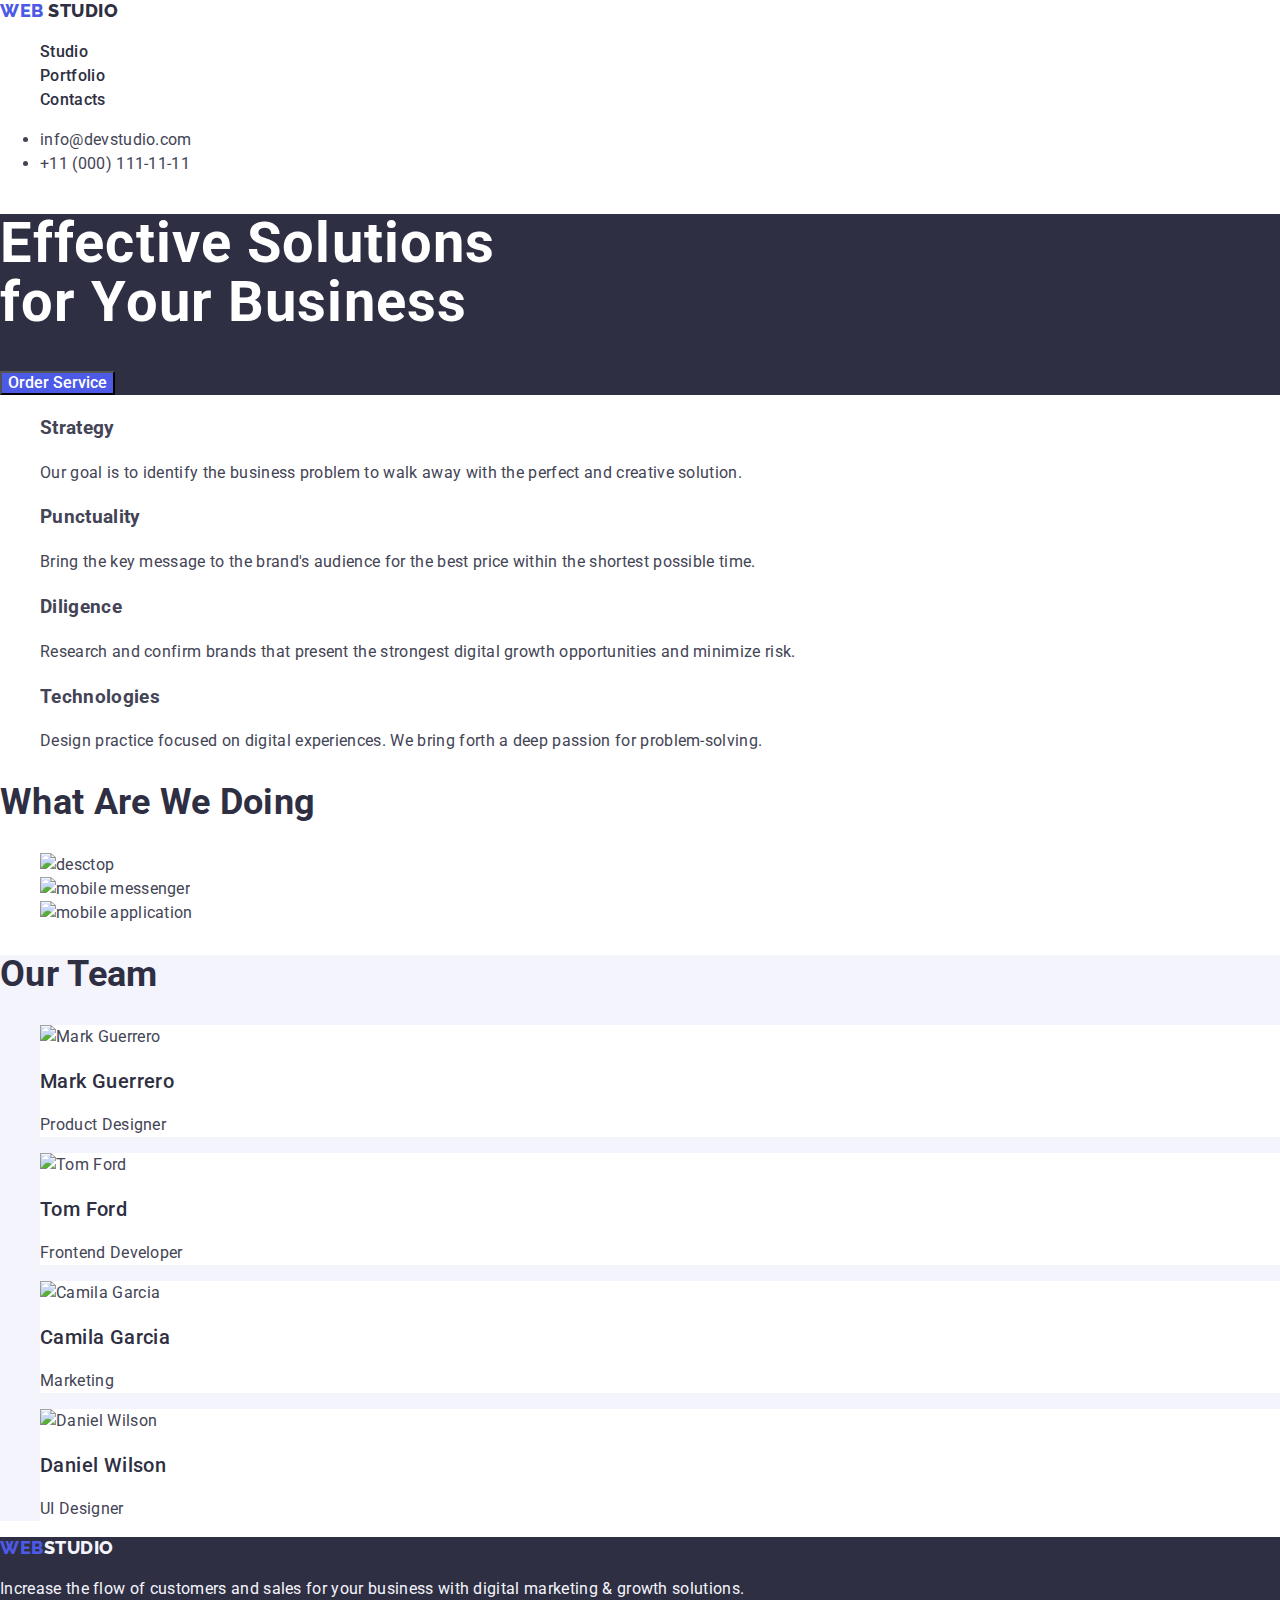
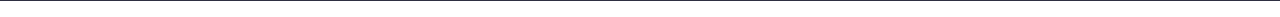
==== index.html @ 5717cc0e "self check amendments" ====
<!DOCTYPE html>
<html lang="en">
  <head>
    <meta charset="UTF-8" />
    <meta name="viewport" content="width=device-width, initial-scale=1.0" />
    <title>WebStudio</title>
    <link
      href="https://cdn.jsdelivr.net/npm/modern-normalize@2.0.0/modern-normalize.min.css"
      rel="stylesheet"
    />
    <link rel="stylesheet" href="./css/styles.css" />
    <link rel="preconnect" href="https://fonts.googleapis.com" />
    <link rel="preconnect" href="https://fonts.gstatic.com" crossorigin />
    <link
      href="https://fonts.googleapis.com/css2?family=Raleway:wght@800&family=Roboto:wght@400;500;700&display=swap"
      rel="stylesheet"
    />
  </head>
  <body>
    <!-- Header -->
    <header>
      <nav>
        <a class="logo link" href="./index.html"
          >Web
          <span class="logo-style">Studio</span>
        </a>
        <ul class="nav-menu list">
          <li class="nav-menu-item">
            <a class="nav-link link" href="./index.html">Studio</a>
          </li>
          <li class="nav-menu-item">
            <a class="nav-link link" href="./portfolio.html">Portfolio</a>
          </li>
          <li class="nav-menu-item">
            <a class="nav-link link" href="">Contacts</a>
          </li>
        </ul>
      </nav>

      <address class="contacts list">
        <ul>
          <li>
            <a class="address-link link" href="mailto:info@devstudio.com"
              >info@devstudio.com</a
            >
          </li>
          <li>
            <a class="address-link link" href="tel:+110001111111"
              >+11 (000) 111-11-11</a
            >
          </li>
        </ul>
      </address>
    </header>

    <main>
      <section class="start-screen">
        <h1 class="hero-text">
          Effective Solutions <br />
          for Your Business
        </h1>
        <button class="start-screen-button" type="button">Order Service</button>
      </section>

      <section class="features">
        <h2 hidden>Features</h2>
        <ul class="list">
          <li>
            <h3 class="feature-headline">Strategy</h3>
            <p class="feature-text">
              Our goal is to identify the business problem to walk away with the
              perfect and creative solution.
            </p>
          </li>
          <li>
            <h3 class="feature-headline">Punctuality</h3>
            <p class="feature-text">
              Bring the key message to the brand's audience for the best price
              within the shortest possible time.
            </p>
          </li>
          <li>
            <h3 class="feature-headline">Diligence</h3>
            <p class="feature-text">
              Research and confirm brands that present the strongest digital
              growth opportunities and minimize risk.
            </p>
          </li>
          <li>
            <h3 class="feature-headline">Technologies</h3>
            <p class="feature-text">
              Design practice focused on digital experiences. We bring forth a
              deep passion for problem-solving.
            </p>
          </li>
        </ul>
      </section>

      <section class="what-we-do">
        <h2 class="header-2">What are we doing</h2>

        <ul class="list">
          <li>
            <img
              src="./images/what-we-do/desctop.jpg"
              alt="desctop"
              width="360"
              height="300"
            />
          </li>
          <li>
            <img
              src="./images/what-we-do/mobile-1.jpg"
              alt="mobile messenger"
              width="360"
              height="300"
            />
          </li>
          <li>
            <img
              src="./images/what-we-do/mobile-2.jpg"
              alt="mobile application"
              width="360"
              height="300"
            />
          </li>
        </ul>
      </section>

      <section class="our-team">
        <h2 class="header-2">Our Team</h2>

        <ul class="list">
          <li class="team-card">
            <img
              src="./images/our-team/Mark.jpg"
              alt="Mark Guerrero"
              width="264"
              height="260"
            />
            <h3 class="member-name">Mark Guerrero</h3>
            <p class="member-description">Product Designer</p>
          </li>
          <li class="team-card">
            <img
              src="./images/our-team/Tom.jpg"
              alt="Tom Ford"
              width="264"
              height="260"
            />
            <h3 class="member-name">Tom Ford</h3>
            <p class="member-description">Frontend Developer</p>
          </li>
          <li class="team-card">
            <img
              src="./images/our-team/Camila.jpg"
              alt="Camila Garcia"
              width="264"
              height="260"
            />
            <h3 class="member-name">Camila Garcia</h3>
            <p class="member-description">Marketing</p>
          </li>
          <li class="team-card">
            <img
              src="./images/our-team/Daniel.jpg"
              alt="Daniel Wilson"
              width="264"
              height="260"
            />
            <h3 class="member-name">Daniel Wilson</h3>
            <p class="member-description">UI Designer</p>
          </li>
        </ul>
      </section>
    </main>

    <!-- Footer -->
    <footer class="footer">
      <a class="footer-logo link" href="./index.html"
        >Web<span class="footer-logo-style">Studio</span></a
      >
      <p class="footer-text">
        Increase the flow of customers and sales for your business with digital
        marketing & growth solutions.
      </p>
    </footer>
  </body>
</html>
---- css/styles.css ----
:root {
  --logo-font-family: 'Raleway', sans-serif;
  --main-font-family: 'Roboto', sans-serif;
  --iris: #4d5ae5;
  --pressed-state-color: #404bbf;
  --navyblue: #2e2f42;
  --success-message-color: #31d0aa;
  --slate: #434455;
  --subtle-text-color: #8e8f99;
  --accent-color: #e7e9fc;
  --cloud: #f4f4fd;
  --modal-overlay-color: rgba(46, 47, 66, 0.4);
  --hero-background-color: rgba(46, 47, 66, 0.7);
  --white: #ffffff;
  --dairy: #fcfcfc;
}

body {
  background-color: var(--white);
  color: var(--slate, #434455);
  font-family: var(--main-font-family);
  font-size: 16px;
  line-height: 1.5;
  font-weight: 400;
  letter-spacing: 0.32px;
}

.header-2 {
  color: var(--navyblue);
  font-size: 36px;
  font-weight: bold;
  line-height: 1.11;
  text-transform: capitalize;
}

.list {
  list-style: none;
}

.link {
  text-decoration: none;
}

/* Header */

.logo {
  color: var(--iris);
  font-family: var(--logo-font-family);
  font-size: 18px;
  font-weight: 800;
  line-height: 1.17;
  letter-spacing: 0.54px;
  text-transform: uppercase;
  text-decoration: none;
}

.logo-style {
  color: var(--navyblue);
}

.nav-link {
  color: var(--navyblue, #2e2f42);
  font-size: 16;
  font-weight: 500;
  line-height: 1.5;
  letter-spacing: 0.02em;
}

.address-link {
  color: var(--slate, #434455);
}

.nav-link:hover,
.nav-link:focus,
.address-link:hover,
.address-link:focus {
  color: var(--pressed-state-color);
}

.contacts {
  font-style: normal;
}

/* Header */

/* Start Screen */

.hero-text {
  color: var(--white);
  font-size: 56px;
  font-weight: bold;
  line-height: 1.07;
  letter-spacing: 0.02em;
}

.start-screen {
  background-color: var(--navyblue, #2e2f42);
}

.start-screen-button {
  background-color: var(--iris);
  color: var(--white, #fff);
  font-weight: 500;
  cursor: pointer;
}

.start-screen-button:hover,
.start-screen-button:focus {
  background-color: var(--pressed-state-color);
}

/* Start Screen */

/* Our Team */

.our-team {
  background-color: var(--cloud);
}

.team-card {
  background-color: var(--white);
}

.member-name {
  color: var(--navyblue);
  font-size: 20px;
  font-weight: 500;
  line-height: 1.2;
  letter-spacing: 0.4px;
}

.member-description {
  font-size: 16px;
}
/* Our Team */

/* Footer */

.footer {
  background-color: var(--navyblue);
}

.footer-logo {
  color: var(--iris);
  font-family: var(--logo-font-family);
  font-size: 18px;
  font-weight: 800;
  line-height: 1.17;
  letter-spacing: 0.54px;
  text-transform: uppercase;
}

.footer-logo-style {
  color: var(--cloud);
}

.footer-text {
  color: var(--cloud, #f4f4fd);
}

/* Footer */

/* ========== Portfolio ========== */

.filter-button {
  color: var(--iris, #4d5ae5);
  background-color: var(--cloud, #e7e9fc);
  border-radius: 4px;
  border: 1px solid var(--cornflower, #e7e9fc);
  font-weight: 500;
  line-height: 1.5;
}

.filter-button:hover,
.filter-button:focus {
  background-color: var(--pressed-state-color);
  color: var(--white, #fff);
}

/* ========== Portfolio ========== */
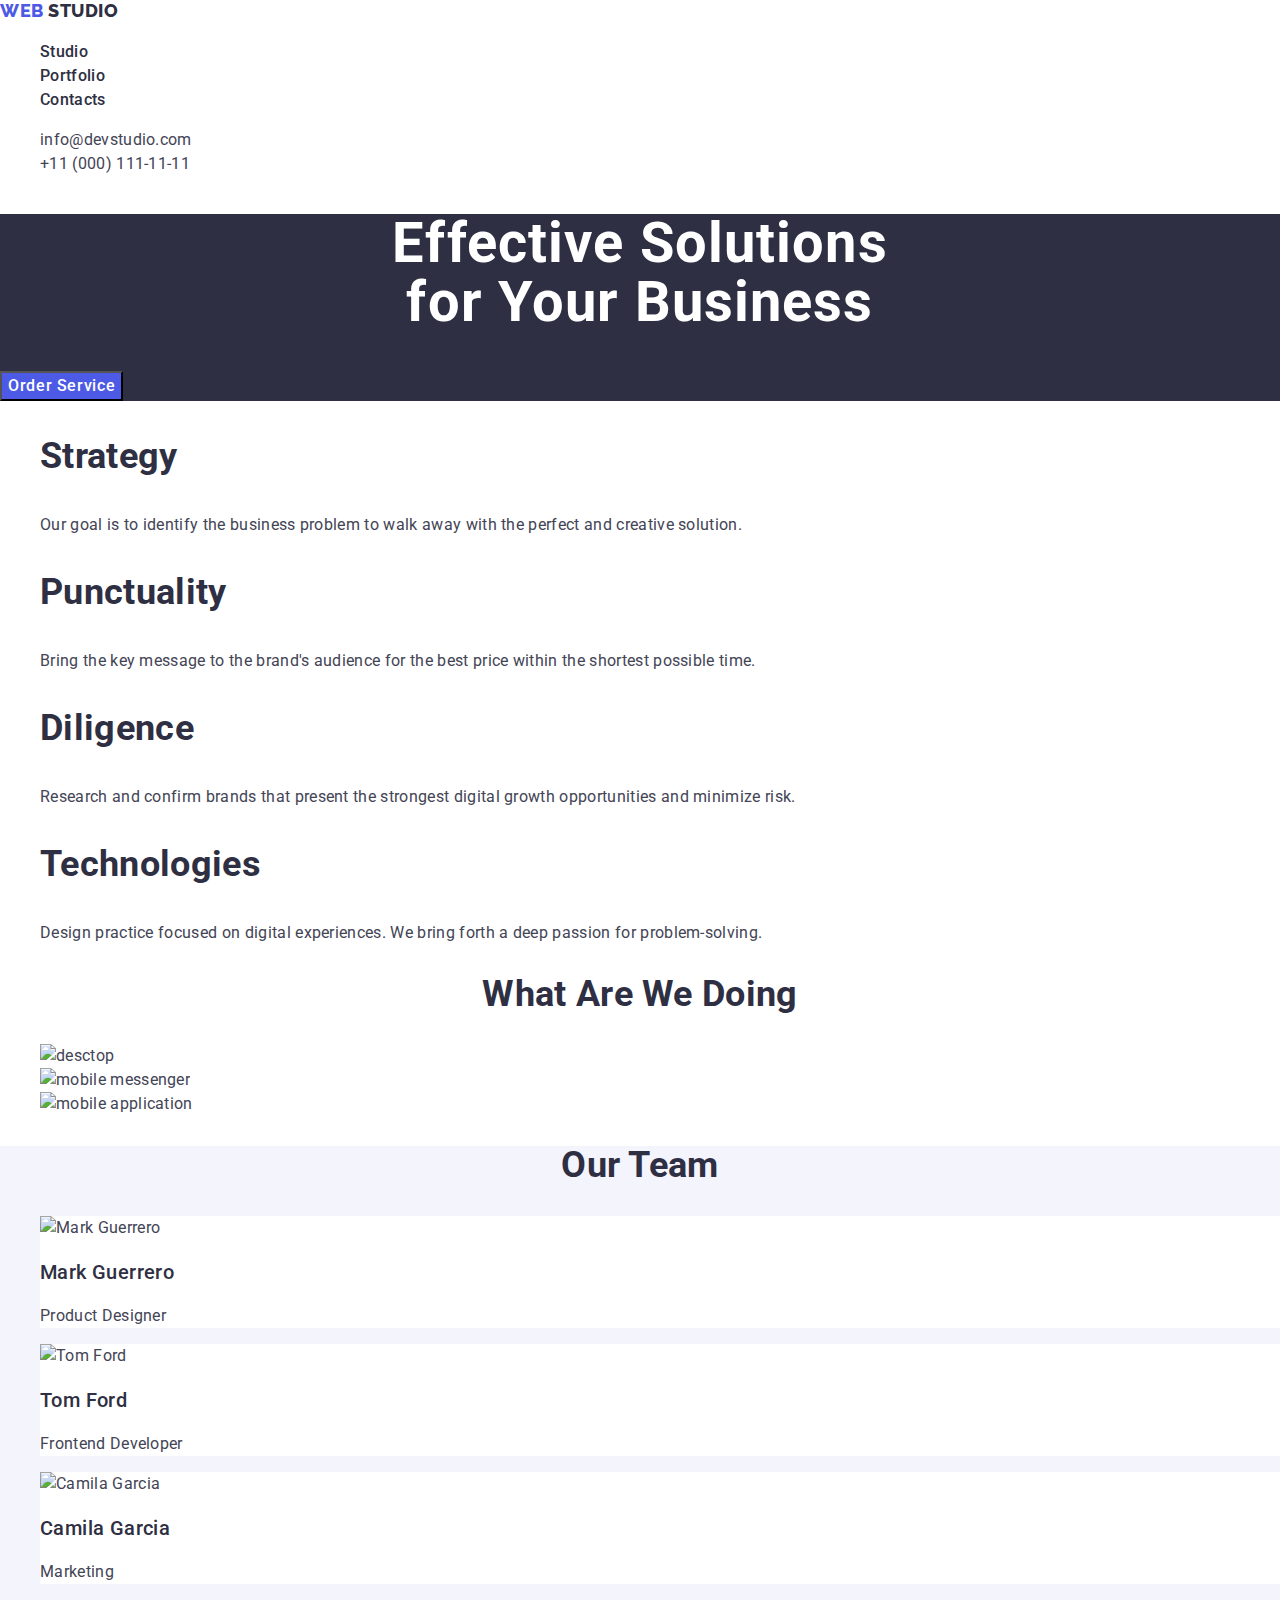
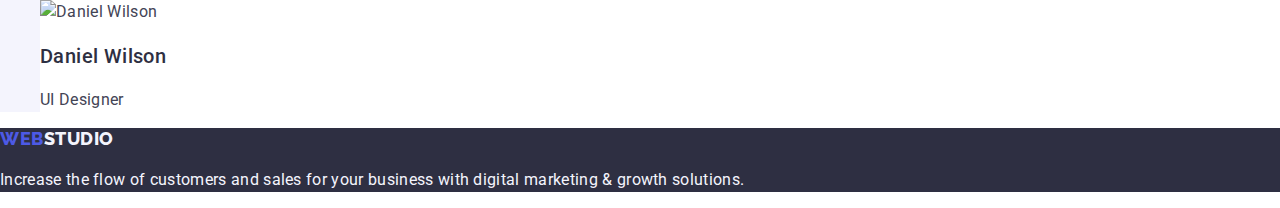
==== commit 76db5034: "self check amendments #2" ====
--- a/index.html
+++ b/index.html
@@ -37,8 +37,8 @@
         </ul>
       </nav>
 
-      <address class="contacts list">
-        <ul>
+      <address class="contacts">
+        <ul class="list">
           <li>
             <a class="address-link link" href="mailto:info@devstudio.com"
               >info@devstudio.com</a
--- a/css/styles.css
+++ b/css/styles.css
@@ -31,6 +31,7 @@
   font-weight: bold;
   line-height: 1.11;
   text-transform: capitalize;
+  text-align: center;
 }
 
 .list {
@@ -91,6 +92,7 @@
   font-weight: bold;
   line-height: 1.07;
   letter-spacing: 0.02em;
+  text-align: center;
 }
 
 .start-screen {
@@ -100,7 +102,9 @@
 .start-screen-button {
   background-color: var(--iris);
   color: var(--white, #fff);
+  line-height: 1.5;
   font-weight: 500;
+  letter-spacing: 0.04em;
   cursor: pointer;
 }
 
@@ -110,6 +114,14 @@
 }
 
 /* Start Screen */
+
+.feature-headline {
+  color: var(--navyblue);
+  font-size: 36px;
+  font-weight: bold;
+  line-height: 1.11;
+  text-transform: capitalize;
+}
 
 /* Our Team */
 
@@ -165,8 +177,6 @@
 .filter-button {
   color: var(--iris, #4d5ae5);
   background-color: var(--cloud, #e7e9fc);
-  border-radius: 4px;
-  border: 1px solid var(--cornflower, #e7e9fc);
   font-weight: 500;
   line-height: 1.5;
 }
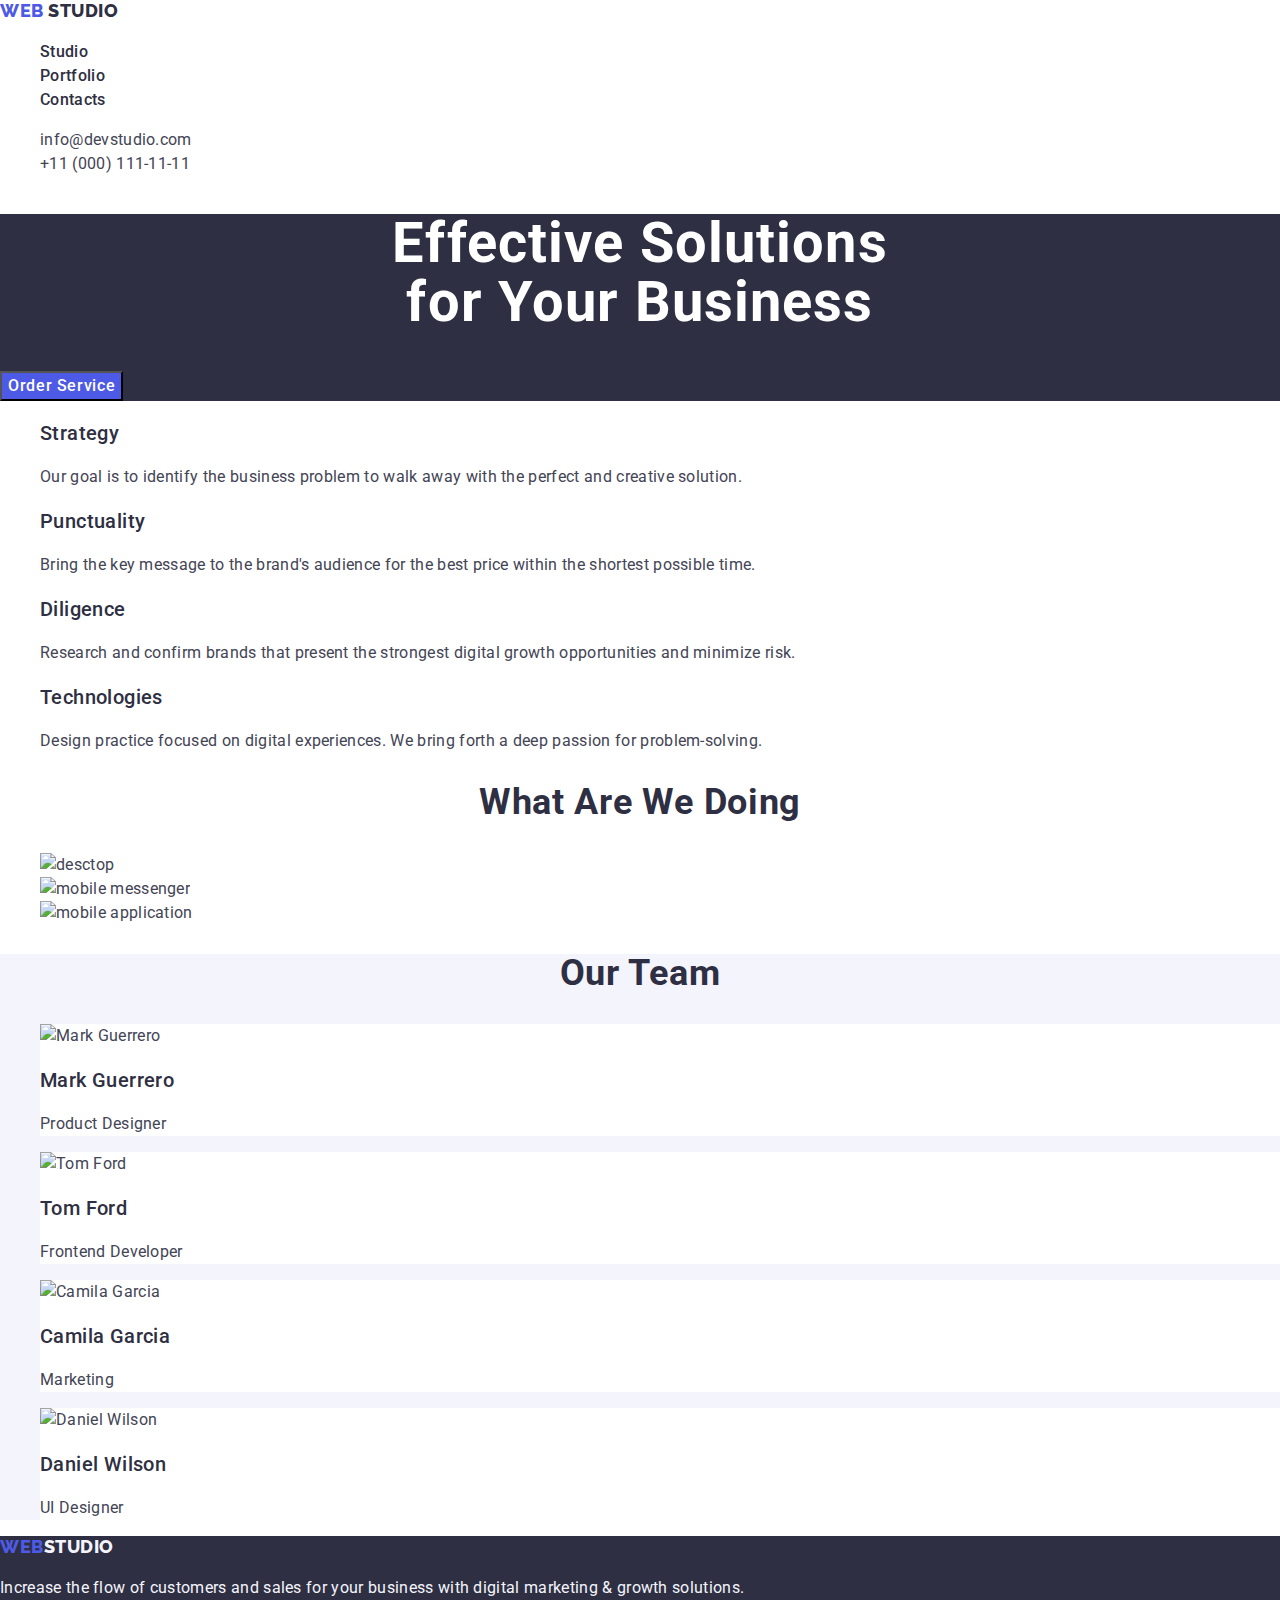
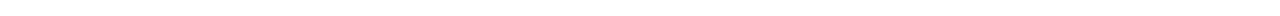
==== commit 7ad1c4c4: "self check amendments #6" ====
--- a/index.html
+++ b/index.html
@@ -97,7 +97,7 @@
       </section>
 
       <section class="what-we-do">
-        <h2 class="header-2">What are we doing</h2>
+        <h2 class="section-headline">What are we doing</h2>
 
         <ul class="list">
           <li>
@@ -128,7 +128,7 @@
       </section>
 
       <section class="our-team">
-        <h2 class="header-2">Our Team</h2>
+        <h2 class="section-headline">Our Team</h2>
 
         <ul class="list">
           <li class="team-card">
@@ -138,8 +138,8 @@
               width="264"
               height="260"
             />
-            <h3 class="member-name">Mark Guerrero</h3>
-            <p class="member-description">Product Designer</p>
+            <h3 class="card-header">Mark Guerrero</h3>
+            <p class="card-description">Product Designer</p>
           </li>
           <li class="team-card">
             <img
@@ -148,8 +148,8 @@
               width="264"
               height="260"
             />
-            <h3 class="member-name">Tom Ford</h3>
-            <p class="member-description">Frontend Developer</p>
+            <h3 class="card-header">Tom Ford</h3>
+            <p class="card-description">Frontend Developer</p>
           </li>
           <li class="team-card">
             <img
@@ -158,8 +158,8 @@
               width="264"
               height="260"
             />
-            <h3 class="member-name">Camila Garcia</h3>
-            <p class="member-description">Marketing</p>
+            <h3 class="card-header">Camila Garcia</h3>
+            <p class="card-description">Marketing</p>
           </li>
           <li class="team-card">
             <img
@@ -168,8 +168,8 @@
               width="264"
               height="260"
             />
-            <h3 class="member-name">Daniel Wilson</h3>
-            <p class="member-description">UI Designer</p>
+            <h3 class="card-header">Daniel Wilson</h3>
+            <p class="card-description">UI Designer</p>
           </li>
         </ul>
       </section>
--- a/css/styles.css
+++ b/css/styles.css
@@ -17,19 +17,20 @@
 
 body {
   background-color: var(--white);
-  color: var(--slate, #434455);
+  color: var(--slate);
   font-family: var(--main-font-family);
   font-size: 16px;
   line-height: 1.5;
   font-weight: 400;
-  letter-spacing: 0.32px;
+  letter-spacing: 0.02em;
 }
 
-.header-2 {
+.section-headline {
   color: var(--navyblue);
   font-size: 36px;
   font-weight: bold;
   line-height: 1.11;
+  letter-spacing: 0.02em;
   text-transform: capitalize;
   text-align: center;
 }
@@ -117,9 +118,10 @@
 
 .feature-headline {
   color: var(--navyblue);
-  font-size: 36px;
-  font-weight: bold;
-  line-height: 1.11;
+  font-size: 20px;
+  font-weight: 500;
+  line-height: 1.2;
+  letter-spacing: 0.02em;
   text-transform: capitalize;
 }
 
@@ -133,17 +135,18 @@
   background-color: var(--white);
 }
 
-.member-name {
-  color: var(--navyblue);
+.card-header {
+  color: var(--navyblue, #2e2f42);
   font-size: 20px;
   font-weight: 500;
   line-height: 1.2;
-  letter-spacing: 0.4px;
+  letter-spacing: 0.02em;
 }
 
-.member-description {
-  font-size: 16px;
+.card-description {
+  color: var(--slate);
 }
+
 /* Our Team */
 
 /* Footer */
@@ -175,10 +178,14 @@
 /* ========== Portfolio ========== */
 
 .filter-button {
+  font-family: var(--main-font-family);
   color: var(--iris, #4d5ae5);
-  background-color: var(--cloud, #e7e9fc);
+  background-color: var(--cloud);
+  font-size: 16px;
   font-weight: 500;
   line-height: 1.5;
+  letter-spacing: 0.04em;
+  cursor: pointer;
 }
 
 .filter-button:hover,
